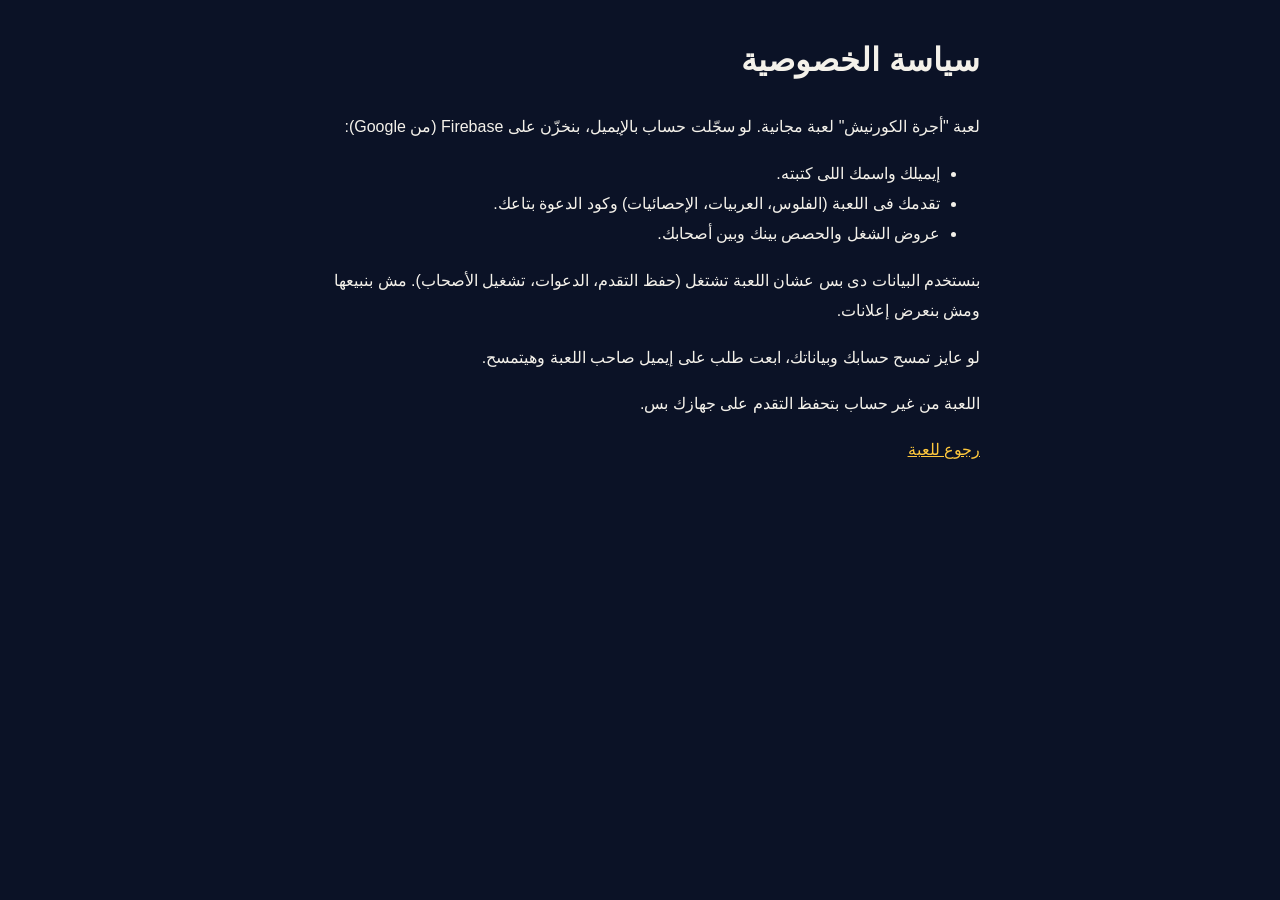
==== privacy.html @ 451fc6f4 "إضافة الحسابات" ====
<!doctype html>
<html lang="ar" dir="rtl"><head><meta charset="utf-8"><meta name="viewport" content="width=device-width, initial-scale=1">
<title>سياسة الخصوصية - أجرة الكورنيش</title>
<style>body{font-family:Tahoma,Arial,sans-serif;max-width:680px;margin:30px auto;padding:0 16px;line-height:1.9;background:#0b1226;color:#f4f1ea}a{color:#ffc83d}</style></head>
<body>
<h1>سياسة الخصوصية</h1>
<p>لعبة "أجرة الكورنيش" لعبة مجانية. لو سجّلت حساب بالإيميل، بنخزّن على Firebase (من Google):</p>
<ul>
<li>إيميلك واسمك اللى كتبته.</li>
<li>تقدمك فى اللعبة (الفلوس، العربيات، الإحصائيات) وكود الدعوة بتاعك.</li>
<li>عروض الشغل والحصص بينك وبين أصحابك.</li>
</ul>
<p>بنستخدم البيانات دى بس عشان اللعبة تشتغل (حفظ التقدم، الدعوات، تشغيل الأصحاب). مش بنبيعها ومش بنعرض إعلانات.</p>
<p>لو عايز تمسح حسابك وبياناتك، ابعت طلب على إيميل صاحب اللعبة وهيتمسح.</p>
<p>اللعبة من غير حساب بتحفظ التقدم على جهازك بس.</p>
<p><a href="index.html">رجوع للعبة</a></p>
</body></html>
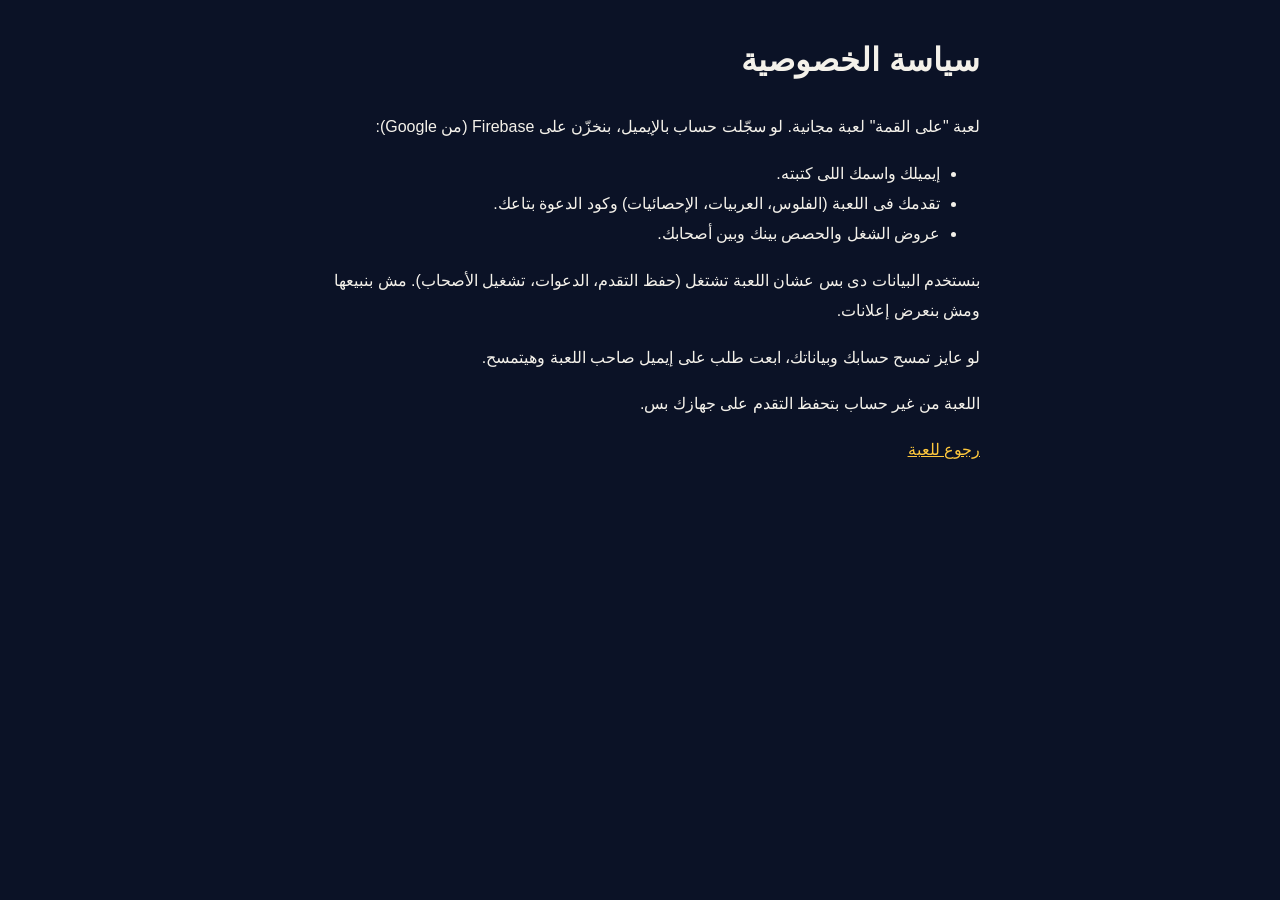
==== commit 508c5f36: "تعديلات جديده" ====
--- a/privacy.html
+++ b/privacy.html
@@ -1,10 +1,10 @@
 <!doctype html>
 <html lang="ar" dir="rtl"><head><meta charset="utf-8"><meta name="viewport" content="width=device-width, initial-scale=1">
-<title>سياسة الخصوصية - أجرة الكورنيش</title>
+<title>سياسة الخصوصية - على القمة</title>
 <style>body{font-family:Tahoma,Arial,sans-serif;max-width:680px;margin:30px auto;padding:0 16px;line-height:1.9;background:#0b1226;color:#f4f1ea}a{color:#ffc83d}</style></head>
 <body>
 <h1>سياسة الخصوصية</h1>
-<p>لعبة "أجرة الكورنيش" لعبة مجانية. لو سجّلت حساب بالإيميل، بنخزّن على Firebase (من Google):</p>
+<p>لعبة "على القمة" لعبة مجانية. لو سجّلت حساب بالإيميل، بنخزّن على Firebase (من Google):</p>
 <ul>
 <li>إيميلك واسمك اللى كتبته.</li>
 <li>تقدمك فى اللعبة (الفلوس، العربيات، الإحصائيات) وكود الدعوة بتاعك.</li>
